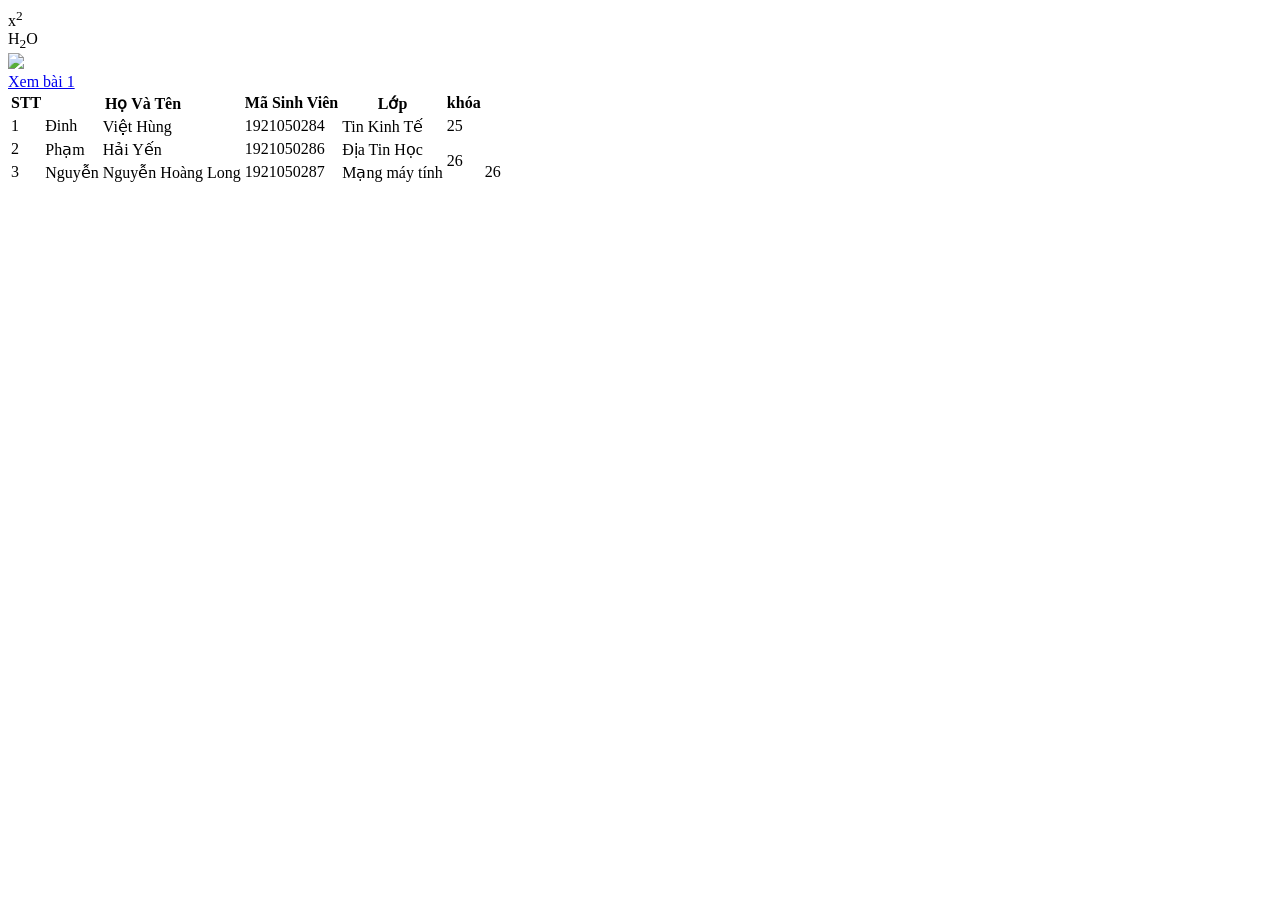
==== bài 2/index.html @ d5b50b01 "them cac bai tap" ====
<!DOCTYPE html>
<html lang="en">
<head>
    <meta charset="UTF-8">
    <meta name="viewport" content="width=device-width, initial-scale=1.0">
    <title>Bài2</title>
</head>
<body>
    <div>
       <!--chỉ sô trên-->
       x<sup>2</sup>
       <br>
       <!--chỉ số dưới-->
       H<sub>2</sub>O 
    </div>
    <div>
        <!--ảnh-->
        <img src="anh.png">
    </div>
    <div>
        <!--liên kết-->
        <a href="..bài1index.html">Xem bài 1</a>
        <a> </a>
    </div>
    <div>
        <table>
            <tr>
                <th>STT</th>
                <th colspan="2">Họ Và Tên</th>
                <th>Mã Sinh Viên</th>
                <th>Lớp</th>
                <th>khóa</th>
            </tr>
            <tr>
                <td>1</td>
                <td>Đinh</td>
                <td>Việt Hùng</td>
                <td>1921050284</td>
                <td>Tin Kinh Tế</td>
                <td>25</td>
            </tr>
            <tr>
                <td>2</td>
                <td>Phạm</td>
                <td>Hải Yến</td>
                <td>1921050286</td>
                <td>Địa Tin Học</td>
                <td rowspan="2">26</td>
            </tr>
            <tr>
                <td>3</td>
                <td>Nguyễn</td>
                <td>Nguyễn Hoàng Long</td>
                <td>1921050287</td>
                <td>Mạng máy tính</td>
                <td>26</td>
            </tr>

        </table>
    </div>
</body>
</html>
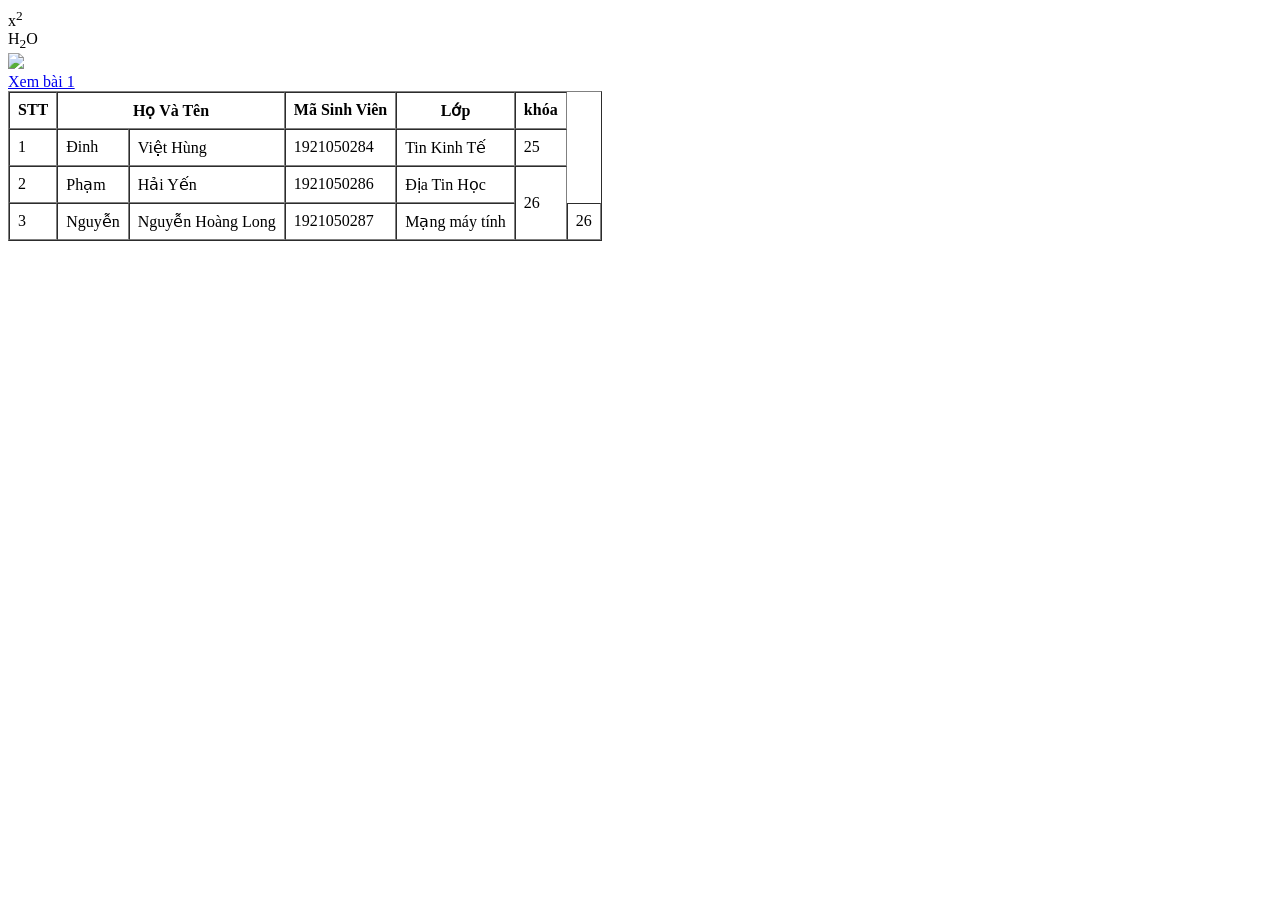
==== commit 7d0da919: "Them bai kiem trava bai 3" ====
--- a/bài 2/index.html
+++ b/bài 2/index.html
@@ -23,7 +23,7 @@
         <a> </a>
     </div>
     <div>
-        <table>
+        <table border="1" cellspacing="0" cellpadding="8" with="100%">
             <tr>
                 <th>STT</th>
                 <th colspan="2">Họ Và Tên</th>
